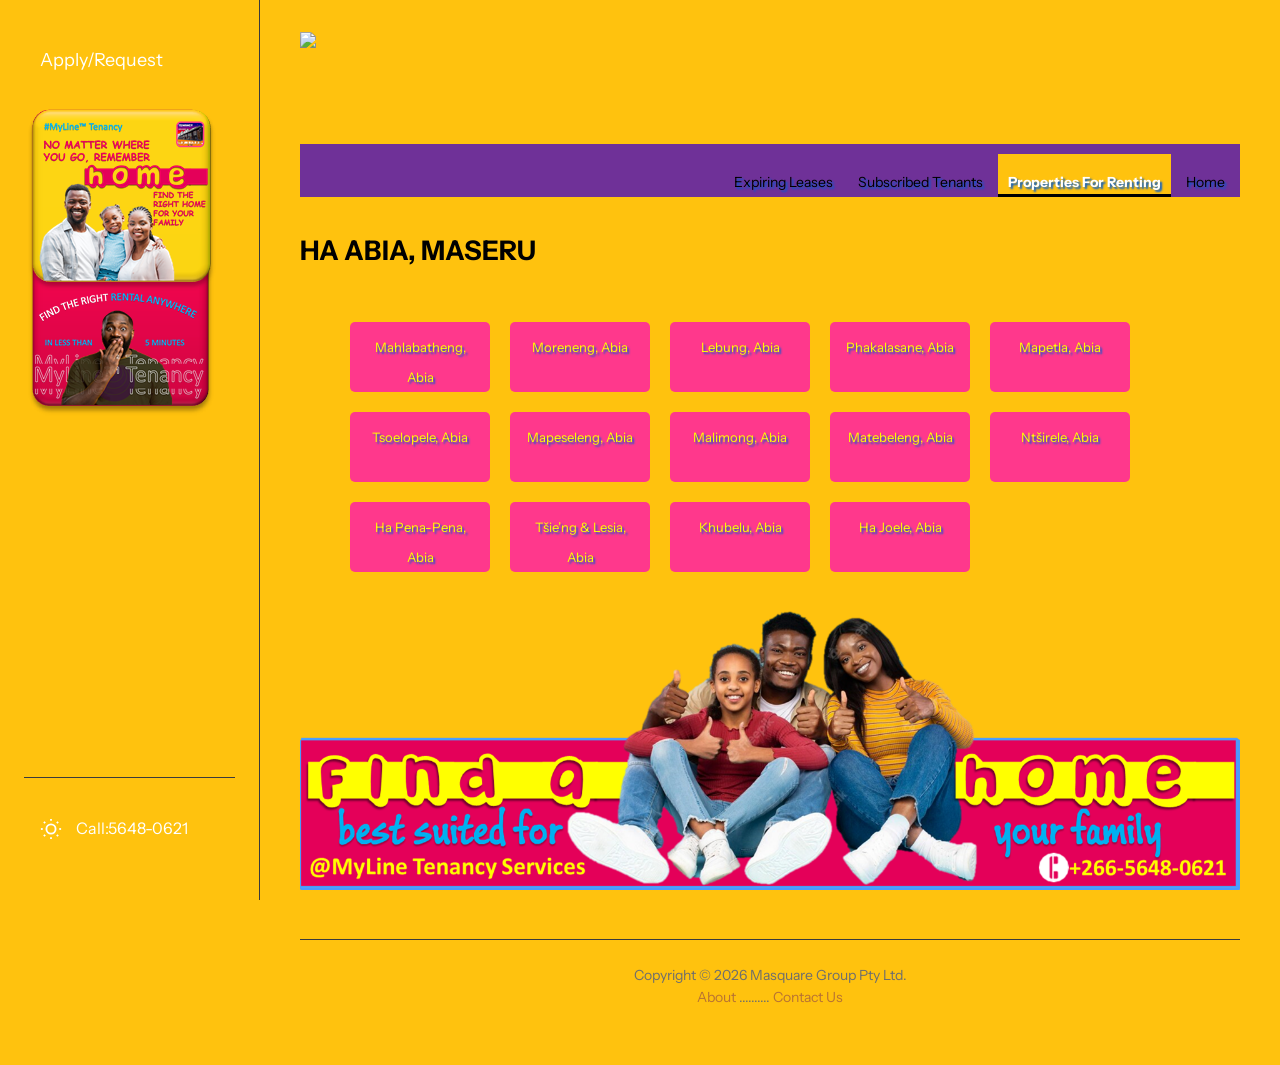
==== properties.html @ bfa0f607 "Update properties.html" ====
<!DOCTYPE html>
<html lang="en" data-theme="dark">
<head>
    <meta charset="UTF-8">
    <meta name="viewport" content="width=device-width, initial-scale=1.0">
    <title>mylinetenancy</title>
    <script>
        // Load theme immediately to prevent flash
        (function() {
            const savedTheme = localStorage.getItem('theme') || 'dark';
            document.documentElement.setAttribute('data-theme', savedTheme);
        })();
    </script>
    <link rel="preconnect" href="https://fonts.googleapis.com">
    <link rel="preconnect" href="https://fonts.gstatic.com" crossorigin>
    <link href="https://fonts.googleapis.com/css2?family=Instrument+Sans:wght@400;500;600;700&display=swap" rel="stylesheet">
    <link rel="stylesheet" href="style.css">
    <link rel="stylesheet" href="main.css">
    <!--

--This is a first residential tenancy website in Lesotho developed by Cubicle Solutions, a technology data processing division asset unit of the Masquare Group Pty Ltd, a legally registered holding company--

-->
</head>
<body>
    <!-- Mobile Menu Toggle -->
    <button class="mobile-menu-toggle" id="mobileMenuToggle" aria-label="Toggle menu">
        <div class="hamburger">
            <span></span>
            <span></span>
            <span></span>
        </div>
    </button>

    <!-- Sidebar Overlay -->
    <div class="sidebar-overlay" id="sidebarOverlay"></div>

    <div class="dashboard">
        <!-- Sidebar -->
        <aside class="sidebar" id="sidebar">
                <a href="request.html" class="nav-item">
                    Apply/Request
                </a>
        <!--ADVERTISEMENTS-->
        <div>
            <img class="adverts" src="advertlongviewwindow.png">
        </div>
            <div class="sidebar-footer">
                <div class="theme-toggle">
                    <div class="theme-toggle-label">
                        <svg width="22" height="22" viewBox="0 0 24 24" fill="none" stroke="currentColor" stroke-width="2">
                            <circle cx="12" cy="12" r="5"/>
                            <line x1="12" y1="1" x2="12" y2="3"/>
                            <line x1="12" y1="21" x2="12" y2="23"/>
                            <line x1="4.22" y1="4.22" x2="5.64" y2="5.64"/>
                            <line x1="18.36" y1="18.36" x2="19.78" y2="19.78"/>
                            <line x1="1" y1="12" x2="3" y2="12"/>
                            <line x1="21" y1="12" x2="23" y2="12"/>
                            <line x1="4.22" y1="19.78" x2="5.64" y2="18.36"/>
                            <line x1="18.36" y1="5.64" x2="19.78" y2="4.22"/>
                        </svg>
                    Call:5648-0621
                    </div>
                </div>
            </div>
        </aside>
        <!-- Main Content -->
        <main class="main-content">
            <!-- Header -->
                    <div class="logo">
                            <img class="logo" src="MyLineLogo.png">
                    </div>
            <div class="header">
                <!--NAVIGATION BAR-->
                <div id="navibar">
                    <ul>
                        <li>
                            <a href="index.html">Home</a>
                        </li>
                        <li class="current">
                            <a href="properties.html">Properties for Renting</a>
                        </li>
                        <li>
                            <a href="tenants.html">Subscribed Tenants</a>
                        </li>
                        <li>
                            <a href="leases.html">Expiring Leases</a>
                        </li>
                    </ul>
                </div>
            </div>
            <!-- Content Wrapper -->
            <div class="content-wrapper">
                <!--Content Section-->
                <div class="nobackgroundfilledhomecontent">
                    <h2>
                        HA ABIA, MASERU
                    </h2>
                        <div class="">
                            <ul>
                                <li>
                                    <a href="mahlabathengabiaproperties.html">Mahlabatheng, Abia</a>
                                </li>
                                <li>
                                    <a href="morenengabiaproperties.html">Moreneng, Abia</a>
                                </li>
                                <li>
                                    <a href="lebungabiaproperties.html">Lebung, Abia</a>
                                </li>
                                <li>
                                    <a href="liraohelengproperties.html">Phakalasane, Abia</a>
                                </li>
                                <li>
                                    <a href="mapetlaproperties.html">Mapetla, Abia</a>
                                </li>
                                <li>
                                    <a href="tsoelopeleproperties.html">Tsoelopele, Abia</a>
                                </li>
                                <li>
                                    <a href="mapeselengproperties.html">Mapeseleng, Abia</a>
                                </li>
                                <li>
                                    <a href="malimongproperties.html">Malimong, Abia</a>
                                </li>
                                <li>
                                    <a href="matebelengproperties.html">Matebeleng, Abia</a>
                                </li>
                                <li>
                                    <a href="ntshireleabiaproperties.html">Ntširele, Abia</a>
                                </li>
                                <li>
                                    <a href="penapenaproperties.html">Ha Pena-Pena, Abia</a>
                                </li>
                                <li>
                                    <a href="lesiaproperties.html">Tšie’ng & Lesia, Abia</a>
                                </li>
                                <li>
                                    <a href="khubeluproperties.html">Khubelu, Abia</a>
                                </li>
                                <li>
                                    <a href="joeleproperties.html">Ha Joele, Abia</a>
                                </li>
                            </ul>
                        </div>
                </div>
                <!--ADVERTISEMENTS-->
                <div class="nobackgroundfilledhomecontent">
                    <img class="homepromoimg" src="advert8.png">
                </div>
            </div>
            <!-- Copyright -->
            <footer class="copyright">
                Copyright &copy; 2026 Masquare Group Pty Ltd.
                <br>
                <span>
                    <a href="about.html">About</a>
                </span>
                ..........
                <span>
                    <a href="contact.html">Contact Us</a>
                </span>
            </footer>
        </main>
    </div>
    <script src="templatemo-crypto-script.js"></script>
</body>
</html>
---- style.css ----
/*
==========================================================================
CryptoVault - Crypto Dashboard Template
Template Name: CryptoVault
Template URL: https://templatemo.com
Description: A modern cryptocurrency dashboard template with dark/light mode
Author: TemplateMo
Version: 1.0
==========================================================================

TemplateMo 609 Crypto Vault

https://templatemo.com/tm-609-crypto-vault

*/

/* ========================================
   CSS Reset & Base
======================================== */
* {
    margin: 0;
    padding: 0;
    box-sizing: border-box;
}

/* ========================================
   CSS Variables - Dark Theme (Default)
======================================== */
:root, [data-theme="dark"] {
    --bg-primary: #FFC20E;
    --bg-secondary: #FFC20E;
    --bg-card: #2c2c2e;
    --bg-card-hover: #343436;
    --accent-copper: #b87333;
    --accent-copper-light: #c9845a;
    --accent-gradient: linear-gradient(135deg, #b87333 0%, #d4945a 50%, #c9845a 100%);
    --accent-gradient-hover: linear-gradient(135deg, #c9845a 0%, #daa57a 50%, #d4945a 100%);
    --text-primary: white;
    --text-secondary: white;
    --text-muted: #6e6e6e;
    --gain: #6b8e6b;
    --loss: #c27878;
    --border: #3a3a3c;
    --shadow: rgba(0, 0, 0, 0.3);
    --chart-grid: rgba(255, 255, 255, 0.05);
    --overlay: rgba(0, 0, 0, 0.5);
}

/* ========================================
   CSS Variables - Light Theme
======================================== */
[data-theme="light"] {
    --bg-primary: #f5f5f7;
    --bg-secondary: #ffffff;
    --bg-card: #ffffff;
    --bg-card-hover: #f0f0f2;
    --accent-copper: #d4945a;
    --accent-copper-light: #e8b88a;
    --accent-gradient: linear-gradient(135deg, #d4945a 0%, #e8b88a 50%, #f0c89a 100%);
    --accent-gradient-hover: linear-gradient(135deg, #e8b88a 0%, #f0c89a 50%, #f5d4a8 100%);
    --text-primary: #1c1c1e;
    --text-secondary: #6e6e6e;
    --text-muted: #9a9a9a;
    --gain: #5a9a5a;
    --loss: #c76b6b;
    --border: #e0e0e2;
    --shadow: rgba(0, 0, 0, 0.08);
    --chart-grid: rgba(0, 0, 0, 0.05);
    --overlay: rgba(0, 0, 0, 0.5);
}

/* ========================================
   Body & Typography
======================================== */
body {
    font-family: 'Instrument Sans', -apple-system, BlinkMacSystemFont, sans-serif;
    font-size: 18px;
    line-height: 1.6;
    background-color: var(--bg-primary);
    color: var(--text-primary);
    min-height: 100vh;
    transition: background-color 0.3s ease, color 0.3s ease;
}

/* ========================================
   Dashboard Layout
======================================== */
.dashboard {
    display: grid;
    grid-template-columns: 260px 1fr;
    min-height: 100vh;
}

/* ========================================
   Mobile Menu Toggle
======================================== */
.mobile-menu-toggle {
    display: none;
    position: fixed;
    top: 20px;
    left: 20px;
    z-index: 1001;
    width: 46px;
    height: 46px;
    background-color: var(--bg-card);
    border: 1px solid var(--border);
    border-radius: 10px;
    cursor: pointer;
    align-items: center;
    justify-content: center;
    transition: all 0.3s ease;
}

.mobile-menu-toggle:hover {
    background-color: var(--bg-card-hover);
}

.hamburger {
    display: flex;
    flex-direction: column;
    gap: 5px;
}

.hamburger span {
    display: block;
    width: 22px;
    height: 2px;
    background-color: var(--text-primary);
    transition: all 0.3s ease;
}

.mobile-menu-toggle.active .hamburger span:nth-child(1) {
    transform: rotate(45deg) translate(5px, 5px);
}

.mobile-menu-toggle.active .hamburger span:nth-child(2) {
    opacity: 0;
}

.mobile-menu-toggle.active .hamburger span:nth-child(3) {
    transform: rotate(-45deg) translate(5px, -5px);
}

.mobile-menu-toggle.active {
    left: auto;
    right: 20px;
}

/* ========================================
   Sidebar Overlay
======================================== */
.sidebar-overlay {
    position: fixed;
    inset: 0;
    background-color: var(--overlay);
    z-index: 999;
    opacity: 0;
    pointer-events: none;
    transition: opacity 0.3s ease;
}

.sidebar-overlay.active {
    opacity: 1;
    pointer-events: auto;
}

/* ========================================
   Sidebar
======================================== */
.sidebar {
    background-color: var(--bg-secondary);
    padding: 32px 24px;
    border-right: 1px solid var(--border);
    display: flex;
    flex-direction: column;
    transition: transform 0.3s ease, background-color 0.3s ease;
    z-index: 1000;
    height: 100vh;
    position: sticky;
    top: 0;
    overflow-y: auto;
    overflow-x: hidden;
}

/* Sidebar Scrollbar */
.sidebar::-webkit-scrollbar {
    width: 6px;
}

.sidebar::-webkit-scrollbar-track {
    background: transparent;
    margin: 10px 0;
}

.sidebar::-webkit-scrollbar-thumb {
    background: linear-gradient(180deg, var(--accent-copper), var(--accent-copper-light));
    border-radius: 10px;
}

.sidebar::-webkit-scrollbar-thumb:hover {
    background: linear-gradient(180deg, var(--accent-copper-light), var(--accent-copper));
}

.sidebar {
    scrollbar-width: thin;
    scrollbar-color: var(--accent-copper) transparent;
}

/* ========================================
   Logo
======================================== */
.logo {
    display: flex;
    align-items: center;
    gap: 12px;
    margin-bottom: 48px;
    max-width: 30%;
    min-width: 100%;
}

.logo-icon {
    width: 42px;
    height: 42px;
    background: var(--accent-gradient);
    border-radius: 10px;
    display: flex;
    align-items: center;
    justify-content: center;
    font-weight: 700;
    font-size: 20px;
    color: #1c1c1e;
    box-shadow: 0 4px 12px rgba(184, 115, 51, 0.25);
}

.logo-text {
    font-size: 22px;
    font-weight: 700;
    color: var(--text-primary);
}

/* ========================================
   Adverts
======================================== */
.adverts {
    margin-top: 10px;
    margin-left: auto;
    margin-right: auto;
    margin-bottom: 10px;
    border-radius: 5px;
    width: auto;
    display: inline;
    float: left;
    clear: left;
    opacity: 1.0;
    transition: opacity 0.5s ease-in-out;
}

/* ========================================
   Navigation
======================================== */
.nav-section {
    margin-bottom: 32px;
}

.nav-label {
    font-size: 12px;
    font-weight: 600;
    color: var(--text-muted);
    text-transform: uppercase;
    letter-spacing: 1px;
    margin-bottom: 16px;
}

.nav-item {
    display: flex;
    align-items: center;
    gap: 14px;
    padding: 14px 16px;
    border-radius: 10px;
    color: var(--text-secondary);
    text-decoration: none;
    margin-bottom: 6px;
    transition: all 0.2s ease;
}

.nav-item:hover {
    background-color: var(--bg-card);
    color: var(--text-primary);
}

.nav-item.active {
    background: var(--accent-gradient);
    color: #1c1c1e;
    font-weight: 600;
    box-shadow: 0 4px 12px rgba(184, 115, 51, 0.3);
}

.nav-item.active:hover {
    background: var(--accent-gradient-hover);
}

.nav-icon {
    width: 22px;
    height: 22px;
    opacity: 0.8;
}

.nav-item.active .nav-icon {
    opacity: 1;
}

/* ========================================
   Sidebar Footer
======================================== */
.sidebar-footer {
    margin-top: auto;
    padding-top: 24px;
    border-top: 1px solid var(--border);
    background-color: var(--bg-secondary);
}

.theme-toggle {
    display: flex;
    align-items: center;
    justify-content: space-between;
    padding: 14px 16px;
    margin-bottom: 12px;
}

.theme-toggle-label {
    display: flex;
    align-items: center;
    gap: 14px;
    color: var(--text-secondary);
    font-size: 16px;
}

.theme-switch {
    position: relative;
    width: 52px;
    height: 28px;
    background-color: var(--border);
    border-radius: 14px;
    cursor: pointer;
    transition: background-color 0.3s ease;
}

.theme-switch::after {
    content: '';
    position: absolute;
    top: 3px;
    left: 3px;
    width: 22px;
    height: 22px;
    background-color: var(--text-primary);
    border-radius: 50%;
    transition: transform 0.3s ease, background-color 0.3s ease;
}

[data-theme="light"] .theme-switch {
    background: var(--accent-gradient);
}

[data-theme="light"] .theme-switch::after {
    transform: translateX(24px);
    background-color: #ffffff;
}

.logout-btn {
    display: flex;
    align-items: center;
    gap: 14px;
    padding: 14px 16px;
    border-radius: 10px;
    color: var(--loss);
    text-decoration: none;
    width: 100%;
    background: none;
    border: none;
    font-family: inherit;
    font-size: 16px;
    cursor: pointer;
    transition: all 0.2s ease;
}

.logout-btn:hover {
    background-color: rgba(194, 120, 120, 0.15);
}

.logout-btn svg {
    width: 22px;
    height: 22px;
}

/* ========================================
   Main Content
======================================== */
.main-content {
    padding: 32px 40px;
    overflow-y: auto;
    transition: background-color 0.3s ease;
}

.main-content::-webkit-scrollbar {
    width: 8px;
}

.main-content::-webkit-scrollbar-track {
    background: var(--bg-primary);
}

.main-content::-webkit-scrollbar-thumb {
    background: linear-gradient(180deg, var(--accent-copper), var(--accent-copper-light));
    border-radius: 10px;
}

.main-content {
    scrollbar-width: thin;
    scrollbar-color: var(--accent-copper) var(--bg-primary);
}

.nobackgroundfilledhomecontent ul {
    list-style: none;
    margin: 20px;
    padding: 20px;
    border: 10px white;
}
.nobackgroundfilledhomecontent ul li a {
    background-color: rgb(255,56,140);
    font-size: small;
    font: Arial;
    color:yellow;
    display: inline;
    width: 140px;
    height: 70px;
    line-height: 30px;
    margin: 10px;
    padding: 10px;
    border: 5px rgb(0,91,211);
    border-radius: 5px;
    text-align: center;
    float: left;
}
.nobackgroundfilledhomecontent ul li a:hover {
    background-color: white;
    font: Arial;
    color:black;
}

/* ========================================
   Page Header
======================================== */
.page-header {
    margin-bottom: 32px;
}

.page-header h1 {
    font-size: 28px;
    font-weight: 700;
    margin-bottom: 8px;
}

.page-header p {
    color: var(--text-secondary);
    font-size: 16px;
}

/* ========================================
   Cards
======================================== */
.card {
    background-color: var(--bg-card);
    border-radius: 14px;
    padding: 28px;
    border: 1px solid var(--border);
    transition: all 0.3s ease;
}

.card-header {
    display: flex;
    justify-content: space-between;
    align-items: center;
    margin-bottom: 24px;
}

.card-title {
    font-size: 20px;
    font-weight: 600;
    color: var(--text-primary);
}

.card-description {
    font-size: 14px;
    color: var(--text-secondary);
}

/* ========================================
   Buttons
======================================== */
.btn {
    padding: 14px 28px;
    border-radius: 10px;
    font-size: 16px;
    font-weight: 600;
    font-family: inherit;
    cursor: pointer;
    transition: all 0.2s ease;
    border: 1px solid var(--border);
    background-color: transparent;
    color: var(--text-primary);
}

.btn:hover {
    background-color: var(--bg-card-hover);
}

.btn.primary {
    background: var(--accent-gradient);
    border: none;
    color: #1c1c1e;
}

.btn.primary:hover {
    background: var(--accent-gradient-hover);
    transform: translateY(-2px);
}

.btn.danger {
    color: var(--loss);
    border-color: var(--loss);
}

.btn.danger:hover {
    background-color: rgba(194, 120, 120, 0.15);
}

.btn-group {
    display: flex;
    gap: 16px;
    margin-top: 24px;
}

/* ========================================
   Form Elements
======================================== */
.form-grid {
    display: grid;
    grid-template-columns: repeat(2, 1fr);
    gap: 24px;
}

.form-group {
    margin-bottom: 24px;
}

.form-group.full-width {
    grid-column: span 2;
}

.form-label {
    display: block;
    font-size: 14px;
    font-weight: 600;
    color: var(--text-primary);
    margin-bottom: 8px;
}

.form-input {
    width: 100%;
    padding: 14px 18px;
    background-color: var(--bg-primary);
    border: 1px solid var(--border);
    border-radius: 10px;
    font-size: 16px;
    font-family: inherit;
    color: var(--text-primary);
    transition: all 0.2s ease;
}

.form-input:focus {
    outline: none;
    border-color: var(--accent-copper);
}

.form-input::placeholder {
    color: var(--text-muted);
}

.form-select {
    width: 100%;
    padding: 14px 18px;
    background-color: var(--bg-primary);
    border: 1px solid var(--border);
    border-radius: 10px;
    font-size: 16px;
    font-family: inherit;
    color: var(--text-primary);
    cursor: pointer;
    appearance: none;
    background-image: url("data:image/svg+xml,%3Csvg xmlns='http://www.w3.org/2000/svg' width='24' height='24' viewBox='0 0 24 24' fill='none' stroke='%236e6e6e' stroke-width='2'%3E%3Cpolyline points='6 9 12 15 18 9'%3E%3C/polyline%3E%3C/svg%3E");
    background-repeat: no-repeat;
    background-position: right 16px center;
}

.form-select:focus {
    outline: none;
    border-color: var(--accent-copper);
}

/* ========================================
   Toggle Switches
======================================== */
.toggle-item {
    display: flex;
    align-items: center;
    justify-content: space-between;
    padding: 16px 0;
    border-bottom: 1px solid var(--border);
}

.toggle-item:last-child {
    border-bottom: none;
}

.toggle-info {
    flex: 1;
}

.toggle-title {
    font-size: 16px;
    font-weight: 600;
    color: var(--text-primary);
    margin-bottom: 4px;
}

.toggle-description {
    font-size: 14px;
    color: var(--text-secondary);
}

.toggle-switch {
    position: relative;
    width: 52px;
    height: 28px;
    background-color: var(--border);
    border-radius: 14px;
    cursor: pointer;
    transition: background 0.3s ease;
}

.toggle-switch::after {
    content: '';
    position: absolute;
    top: 3px;
    left: 3px;
    width: 22px;
    height: 22px;
    background-color: var(--text-primary);
    border-radius: 50%;
    transition: transform 0.3s ease;
}

.toggle-switch.active {
    background: var(--accent-gradient);
}

.toggle-switch.active::after {
    transform: translateX(24px);
    background-color: #1c1c1e;
}

/* ========================================
   Coin Icons
======================================== */
.coin-icon {
    width: 36px;
    height: 36px;
    border-radius: 50%;
    display: flex;
    align-items: center;
    justify-content: center;
    font-weight: 700;
    font-size: 14px;
    color: #fff;
}

.coin-icon.btc { background: linear-gradient(135deg, #f7931a, #c77b15); }
.coin-icon.eth { background: linear-gradient(135deg, #627eea, #4a5fc1); }
.coin-icon.usdt { background: linear-gradient(135deg, #26a17b, #1a7a5c); }
.coin-icon.bnb { background: linear-gradient(135deg, #f3ba2f, #c99a27); }
.coin-icon.sol { background: linear-gradient(135deg, #9945ff, #14f195); }
.coin-icon.xrp { background: linear-gradient(135deg, #23292f, #000000); }
.coin-icon.ada { background: linear-gradient(135deg, #0033ad, #002276); }
.coin-icon.doge { background: linear-gradient(135deg, #c3a634, #ba9f33); }
.coin-icon.dot { background: linear-gradient(135deg, #e6007a, #c40068); }
.coin-icon.matic { background: linear-gradient(135deg, #8247e5, #6b3bc4); }

/* ========================================
   Copyright Footer
======================================== */
.copyright {
    text-align: center;
    padding: 24px 40px;
    color: var(--text-muted);
    font-size: 14px;
    border-top: 1px solid var(--border);
    margin-top: 40px;
}

.copyright a {
    color: var(--accent-copper);
    text-decoration: none;
}

.copyright a:hover {
    color: var(--accent-copper-light);
}

/* ========================================
   Responsive - Tablet
======================================== */
@media (max-width: 1024px) {
    .mobile-menu-toggle {
        display: flex;
    }

    .dashboard {
        grid-template-columns: 1fr;
    }

    .sidebar {
        position: fixed;
        top: 0;
        left: 0;
        height: 100vh;
        width: 280px;
        transform: translateX(-100%);
        box-shadow: 4px 0 24px var(--shadow);
    }

    .sidebar.active {
        transform: translateX(0);
    }

    .main-content {
        padding: 24px;
        padding-top: 80px;
    }

    .form-grid {
        grid-template-columns: 1fr;
    }

    .form-group.full-width {
        grid-column: span 1;
    }
}

/* ========================================
   Responsive - Mobile
======================================== */
@media (max-width: 640px) {
    .main-content {
        padding: 16px;
        padding-top: 80px;
    }

    .btn-group {
        flex-direction: column;
    }

    .card {
        padding: 20px;
    }
}
@media (max-width: 480px) {

.main-content {

padding: 16px;

padding-top: 80px;

}

.sidebar {

position: fixed;

top: 0;

left: 0;

height: 100vh;

width: 180px;

transform: translateX(-100%);

box-shadow: 4px 0 24px var(--shadow);

}

.sidebar.active {

transform: translateX(0);
   }
}
---- main.css ----
/*
==========================================================================
CryptoVault - Dashboard Page Styles
==========================================================================

TemplateMo 609 Crypto Vault

https://templatemo.com/tm-609-crypto-vault

*/

/* ========================================
   Header
======================================== */
#navibar {
    background-color: #6F3198;
    height: auto;
    overflow: hidden;
    position: relative;
    color: black;
    line-height: 40px;
    text-align: center;
    max-width: 30%;
    min-width: 100%;
}
#navibar ul {
    list-style: none;
    margin: 10px auto 0;
    width: 535px;
    max-width: 30%;
    min-width: 100%;
    padding: 0;
}
#navibar ul li {
    float: right;
    padding-right: 5px;    
}
ul li a {
    color: black;
    display: block;
    font: Arial;
    font-size: 14px;
    height: 43px;
    line-height: 37px;
    padding: 10px;
    text-decoration: none;
    text-align: center;
    text-shadow: 2px 2px 2px rgb(0,91,211);
    text-transform: capitalize;
}
#navibar ul li a:hover {
    color: white;
    background-color: #FFC20E;
    border-bottom: 3px solid black;
}
#navibar ul li.current a {
    background-color: #FFC20E;
    color: white;
    font-weight: bold;
    text-shadow: 2px 2px 2px rgb(0,91,211);
    border-bottom: 3px solid black;
}

.header {
    display: flex;
    justify-content: space-between;
    align-items: center;
    margin-bottom: 32px;
    background-color: rgb(228, 0, 89);
    border-radius: 15px;
    max-width: 30%;
    min-width: 100%;
}

.header h1 {
    font-size: 28px;
    font-weight: 700;
    color: var(--text-primary);
    margin-bottom: 4px;
}

.header-subtitle {
    font-size: 15px;
    color: var(--text-secondary);
}

.header-right {
    display: flex;
    align-items: center;
    gap: 20px;
}

.header-search {
    display: flex;
    align-items: center;
    gap: 10px;
    background-color: var(--bg-card);
    padding: 10px 16px;
    border-radius: 10px;
    border: 1px solid var(--border);
    transition: border-color 0.2s ease;
}

.header-search:focus-within {
    border-color: var(--accent-copper);
}

.header-search svg {
    color: var(--text-muted);
}

.header-search input {
    background: none;
    border: none;
    color: var(--text-primary);
    font-size: 15px;
    width: 180px;
    font-family: inherit;
}

.header-search input::placeholder {
    color: var(--text-muted);
}

.header-search input:focus {
    outline: none;
}

.notification-btn {
    position: relative;
    width: 44px;
    height: 44px;
    background-color: var(--bg-card);
    border: 1px solid var(--border);
    border-radius: 10px;
    display: flex;
    align-items: center;
    justify-content: center;
    cursor: pointer;
    color: var(--text-secondary);
    transition: all 0.2s ease;
}

.notification-btn:hover {
    background-color: var(--bg-card-hover);
    color: var(--text-primary);
}

.notification-badge {
    position: absolute;
    top: -4px;
    right: -4px;
    width: 20px;
    height: 20px;
    background: var(--accent-gradient);
    border-radius: 50%;
    font-size: 11px;
    font-weight: 600;
    color: #1c1c1e;
    display: flex;
    align-items: center;
    justify-content: center;
}

.user-menu {
    display: flex;
    align-items: center;
    gap: 12px;
    padding: 8px 16px 8px 8px;
    background-color: var(--bg-card);
    border-radius: 12px;
    border: 1px solid var(--border);
    cursor: pointer;
    transition: border-color 0.2s ease;
}

.user-menu:hover {
    border-color: var(--accent-copper);
}

.user-avatar {
    width: 38px;
    height: 38px;
    background: var(--accent-gradient);
    border-radius: 10px;
    display: flex;
    align-items: center;
    justify-content: center;
    font-weight: 600;
    font-size: 14px;
    color: #1c1c1e;
}

.user-info {
    display: flex;
    flex-direction: column;
}

.user-name {
    font-size: 14px;
    font-weight: 600;
    color: var(--text-primary);
}

.user-role {
    font-size: 12px;
    color: var(--text-muted);
}

/* ========================================
   Content Layout
======================================== */
.homecontent {
    background-color: rgb(255,56,140);
    font: Arial;
    color: white;
    border-radius: 5px;
}

.nobackgroundfilledhomecontent {
    font: Arial;
    color: black;
}

.content-wrapper {
    display: grid;
    grid-template-columns: 1fr 280px;
    gap: 24px;
    margin-bottom: 24px;
}

.content-left {
    display: flex;
    flex-direction: column;
    gap: 24px;
}

.villageimg {
    max-width: 45%;
    min-width: 100%;
    border-radius: 5px;
}

.contentimg {
    max-width: 45%;
    min-width: 100%;
    border-radius: 5px;
}
.homepromoimg {
    max-width: 45%;
    min-width: 100%;
    margin-left: auto;
    margin-right: auto;
}
.tenantranking {
    border-left-width: auto;
    border-right-width: auto;
}

/* Charts Grid */
.charts-grid {
    display: grid;
    grid-template-columns: repeat(2, 1fr);
    gap: 24px;
}

.content-right {
    display: flex;
    flex-direction: column;
    gap: 16px;
}

/* ========================================
   Stat Cards
======================================== */
.stat-card {
    background-color: var(--bg-card);
    border-radius: 14px;
    padding: 20px;
    border: 1px solid var(--border);
    display: flex;
    align-items: flex-start;
    gap: 16px;
    transition: all 0.3s ease;
}

.stat-card:hover {
    border-color: var(--accent-copper);
    transform: translateY(-2px);
    box-shadow: 0 8px 24px var(--shadow);
}

.stat-card.primary {
    background: var(--accent-gradient);
    border: none;
}

.stat-card.primary .stat-label,
.stat-card.primary .stat-value,
.stat-card.primary .stat-change {
    color: #1c1c1e;
}

.stat-card.primary .stat-icon {
    background-color: rgba(28, 28, 30, 0.2);
}

.stat-card.primary .stat-icon svg {
    stroke: #1c1c1e;
}

.stat-icon {
    width: 48px;
    height: 48px;
    background-color: rgba(184, 115, 51, 0.15);
    border-radius: 12px;
    display: flex;
    align-items: center;
    justify-content: center;
    flex-shrink: 0;
}

.stat-icon svg {
    stroke: var(--accent-copper);
}

.stat-content {
    flex: 1;
    min-width: 0;
}

.stat-label {
    font-size: 13px;
    color: var(--text-secondary);
    margin-bottom: 4px;
}

.stat-value {
    font-size: 24px;
    font-weight: 700;
    color: var(--text-primary);
    margin-bottom: 4px;
}

.stat-change {
    font-size: 13px;
    color: var(--text-muted);
}

.stat-change.positive {
    color: var(--gain);
}

.stat-change.negative {
    color: var(--loss);
}

/* ========================================
   Chart Cards
======================================== */
.chart-card {
    /* Flexible height for different chart types */
}

.chart-tabs {
    display: flex;
    gap: 6px;
}

.chart-tab {
    padding: 8px 14px;
    border-radius: 6px;
    font-size: 13px;
    font-weight: 500;
    background: none;
    border: none;
    color: var(--text-muted);
    cursor: pointer;
    font-family: inherit;
    transition: all 0.2s ease;
}

.chart-tab:hover {
    color: var(--text-primary);
    background-color: var(--bg-card-hover);
}

.chart-tab.active {
    background: var(--accent-gradient);
    color: #1c1c1e;
}

.chart-container {
    position: relative;
    margin-top: 20px;
    max-width: 900px;
}

.line-chart,
.bar-chart {
    width: 100%;
    height: 200px;
}

.chart-labels {
    display: flex;
    justify-content: space-between;
    margin-top: 12px;
    padding: 0 10px;
    font-size: 12px;
    color: var(--text-muted);
}

/* ========================================
   Trading Pair
======================================== */
.trading-pair {
    display: flex;
    align-items: center;
    gap: 12px;
}

.pair-price {
    font-size: 20px;
    font-weight: 700;
    color: var(--text-primary);
}

.pair-change {
    font-size: 14px;
    font-weight: 600;
    padding: 4px 10px;
    border-radius: 6px;
}

.pair-change.positive {
    background-color: rgba(107, 142, 107, 0.2);
    color: var(--gain);
}

.pair-change.negative {
    background-color: rgba(194, 120, 120, 0.2);
    color: var(--loss);
}

.candlestick-chart {
    margin-top: 20px;
}

.candlestick-chart svg {
    width: 100%;
    height: 150px;
    max-width: 900px;
}

/* ========================================
   Bottom Row (Donut & Gauges)
======================================== */
.bottom-row {
    display: grid;
    grid-template-columns: repeat(3, 1fr);
    gap: 24px;
}

/* Donut Chart */
.donut-chart-container {
    display: flex;
    align-items: center;
    justify-content: center;
    gap: 24px;
    padding: 16px 0;
}

.donut-chart {
    width: 120px;
    height: 120px;
    transform: rotate(-90deg);
}

.donut-legend {
    display: flex;
    flex-direction: column;
    gap: 10px;
}

.legend-item {
    display: flex;
    align-items: center;
    gap: 8px;
    font-size: 13px;
    color: var(--text-secondary);
}

.legend-dot {
    width: 10px;
    height: 10px;
    border-radius: 50%;
}

.legend-dot.btc { background-color: #f7931a; }
.legend-dot.eth { background-color: #627eea; }
.legend-dot.usdt { background-color: #26a17b; }
.legend-dot.other { background-color: #b87333; }

/* Gauge */
.gauge-container {
    display: flex;
    flex-direction: column;
    align-items: center;
    padding: 16px 0;
}

.gauge {
    width: 120px;
    height: 80px;
}

.gauge-value {
    font-size: 28px;
    font-weight: 700;
    color: var(--text-primary);
    margin-top: 8px;
}

.gauge-label {
    font-size: 14px;
    color: var(--text-secondary);
}

/* ========================================
   Transactions Row
======================================== */
.transactions-row {
    display: grid;
    grid-template-columns: repeat(3, 1fr);
    gap: 24px;
}

.transactions-card,
.movers-card,
.watchlist-card {
    /* Equal flex for all cards */
}

.view-all {
    font-size: 14px;
    color: var(--accent-copper);
    text-decoration: none;
    font-weight: 500;
}

.view-all:hover {
    color: var(--accent-copper-light);
}

.add-btn {
    padding: 6px 14px;
    background: none;
    border: 1px solid var(--border);
    border-radius: 6px;
    font-size: 13px;
    font-weight: 500;
    color: var(--text-secondary);
    cursor: pointer;
    font-family: inherit;
    transition: all 0.2s ease;
}

.add-btn:hover {
    border-color: var(--accent-copper);
    color: var(--accent-copper);
}

/* Movers Tabs */
.movers-tabs {
    display: flex;
    gap: 6px;
    background-color: var(--bg-primary);
    border-radius: 8px;
    padding: 4px;
}

.movers-tab {
    padding: 6px 14px;
    border-radius: 6px;
    font-size: 13px;
    font-weight: 500;
    background: none;
    border: none;
    color: var(--text-muted);
    cursor: pointer;
    font-family: inherit;
    transition: all 0.2s ease;
}

.movers-tab:hover {
    color: var(--text-primary);
}

.movers-tab.active {
    background: var(--accent-gradient);
    color: #1c1c1e;
}

/* Movers List */
.movers-list {
    display: flex;
    flex-direction: column;
}

.mover-item {
    display: flex;
    align-items: center;
    gap: 12px;
    padding: 12px 0;
    border-bottom: 1px solid var(--border);
}

.mover-item:last-child {
    border-bottom: none;
}

.mover-rank {
    width: 24px;
    height: 24px;
    border-radius: 6px;
    background-color: rgba(184, 115, 51, 0.15);
    display: flex;
    align-items: center;
    justify-content: center;
    font-size: 12px;
    font-weight: 700;
    color: var(--accent-copper);
    flex-shrink: 0;
}

.mover-coin {
    display: flex;
    align-items: center;
    gap: 10px;
    flex: 1;
}

.mover-coin .coin-icon {
    width: 32px;
    height: 32px;
    border-radius: 50%;
    display: flex;
    align-items: center;
    justify-content: center;
    font-weight: 700;
    font-size: 12px;
    color: #fff;
}

.mover-name {
    font-size: 14px;
    font-weight: 600;
    color: var(--text-primary);
}

.mover-symbol {
    font-size: 12px;
    color: var(--text-muted);
}

.mover-data {
    text-align: right;
}

.mover-price {
    font-size: 14px;
    font-weight: 600;
    color: var(--text-primary);
    display: block;
    margin-bottom: 2px;
}

.mover-change {
    font-size: 13px;
    font-weight: 600;
}

.mover-change.positive {
    color: var(--gain);
}

.mover-change.negative {
    color: var(--loss);
}

/* Transactions List */
.transactions-list {
    display: flex;
    flex-direction: column;
}

.transaction-item {
    display: flex;
    align-items: center;
    gap: 14px;
    padding: 14px 0;
    border-bottom: 1px solid var(--border);
}

.transaction-item:last-child {
    border-bottom: none;
}

.transaction-icon {
    width: 40px;
    height: 40px;
    border-radius: 10px;
    display: flex;
    align-items: center;
    justify-content: center;
}

.transaction-icon.buy {
    background-color: rgba(107, 142, 107, 0.2);
    color: var(--gain);
}

.transaction-icon.sell {
    background-color: rgba(194, 120, 120, 0.2);
    color: var(--loss);
}

.transaction-icon.transfer {
    background-color: rgba(184, 115, 51, 0.2);
    color: var(--accent-copper);
}

.transaction-details {
    flex: 1;
    display: flex;
    flex-direction: column;
}

.transaction-title {
    font-size: 15px;
    font-weight: 600;
    color: var(--text-primary);
}

.transaction-date {
    font-size: 13px;
    color: var(--text-muted);
}

.transaction-amount {
    font-size: 15px;
    font-weight: 600;
    color: var(--text-primary);
}

.transaction-amount.positive {
    color: var(--gain);
}

.transaction-amount.negative {
    color: var(--loss);
}

/* ========================================
   Watchlist
======================================== */
.watchlist {
    display: flex;
    flex-direction: column;
}

.watchlist-item {
    display: flex;
    align-items: center;
    gap: 12px;
    padding: 12px 0;
    border-bottom: 1px solid var(--border);
}

.watchlist-item:last-child {
    border-bottom: none;
}

.watchlist-coin {
    display: flex;
    align-items: center;
    gap: 10px;
    flex: 1;
}

.watchlist-coin .coin-icon {
    width: 36px;
    height: 36px;
    font-size: 14px;
}

.coin-info {
    display: flex;
    flex-direction: column;
}

.coin-name {
    font-size: 14px;
    font-weight: 600;
    color: var(--text-primary);
}

.coin-symbol {
    font-size: 12px;
    color: var(--text-muted);
}

.watchlist-data {
    display: flex;
    flex-direction: column;
    align-items: flex-end;
    margin-right: 8px;
}

.coin-price {
    font-size: 14px;
    font-weight: 600;
    color: var(--text-primary);
}

.coin-change {
    font-size: 12px;
    font-weight: 500;
}

.coin-change.positive {
    color: var(--gain);
}

.coin-change.negative {
    color: var(--loss);
}

.sparkline {
    width: 60px;
    height: 24px;
}

/* ========================================
   Responsive - Large Screens
======================================== */
@media (max-width: 1400px) {
    .content-wrapper {
        grid-template-columns: 1fr;
    }

    .content-right {
        flex-direction: row;
        flex-wrap: wrap;
    }

    .stat-card {
        flex: 1;
        min-width: calc(50% - 8px);
    }

    .transactions-row {
        grid-template-columns: repeat(2, 1fr);
    }

    .watchlist-card {
        grid-column: 1 / -1;
    }
}

@media (max-width: 1200px) {
    .charts-grid {
        grid-template-columns: 1fr;
    }
}

/* ========================================
   Responsive - Tablet
======================================== */
@media (max-width: 1024px) {
    .header {
        flex-direction: column;
        gap: 20px;
        align-items: flex-start;
    }

    .header-right {
        width: 100%;
        justify-content: flex-start;
        flex-wrap: wrap;
    }

    .header-search {
        flex: 1;
        min-width: 200px;
    }

    .header-search input {
        width: 100%;
    }

    .bottom-row {
        grid-template-columns: 1fr;
    }

    .stat-card {
        min-width: 100%;
    }

    .transactions-row {
        grid-template-columns: 1fr;
    }

    .watchlist-card {
        grid-column: 1;
    }
}

/* ========================================
   Responsive - Mobile
======================================== */
@media (max-width: 640px) {
    .user-info {
        display: none;
    }

    .donut-chart-container {
        flex-direction: column;
    }
}
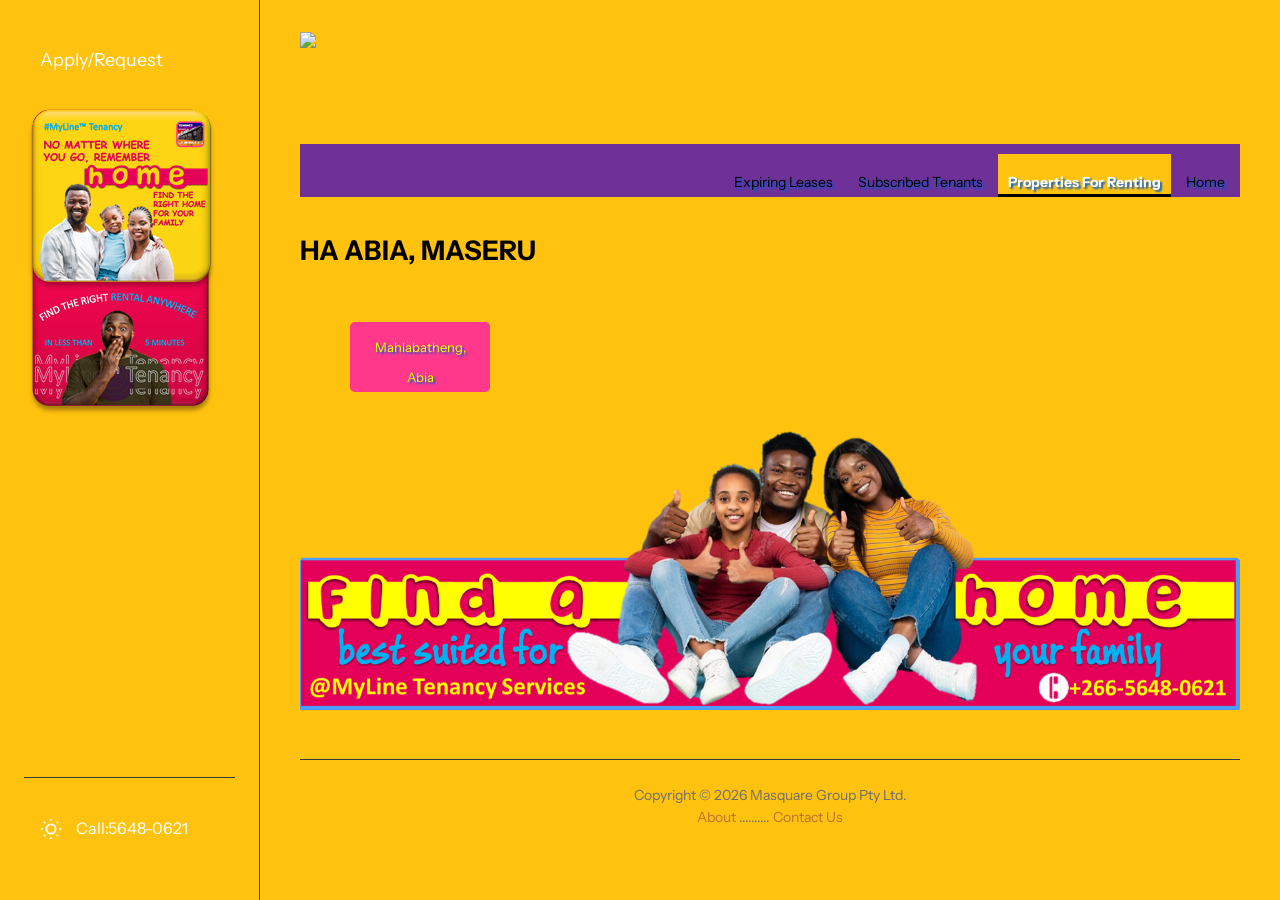
==== commit 96a86278: "Refactor properties.html for improved structure" ====
--- a/properties.html
+++ b/properties.html
@@ -101,7 +101,7 @@
                                 <li>
                                     <a href="mahlabathengabiaproperties.html">Mahlabatheng, Abia</a>
                                 </li>
-                                <li>
+                                <!--<li>
                                     <a href="morenengabiaproperties.html">Moreneng, Abia</a>
                                 </li>
                                 <li>
@@ -139,7 +139,7 @@
                                 </li>
                                 <li>
                                     <a href="joeleproperties.html">Ha Joele, Abia</a>
-                                </li>
+                                </li>-->
                             </ul>
                         </div>
                 </div>
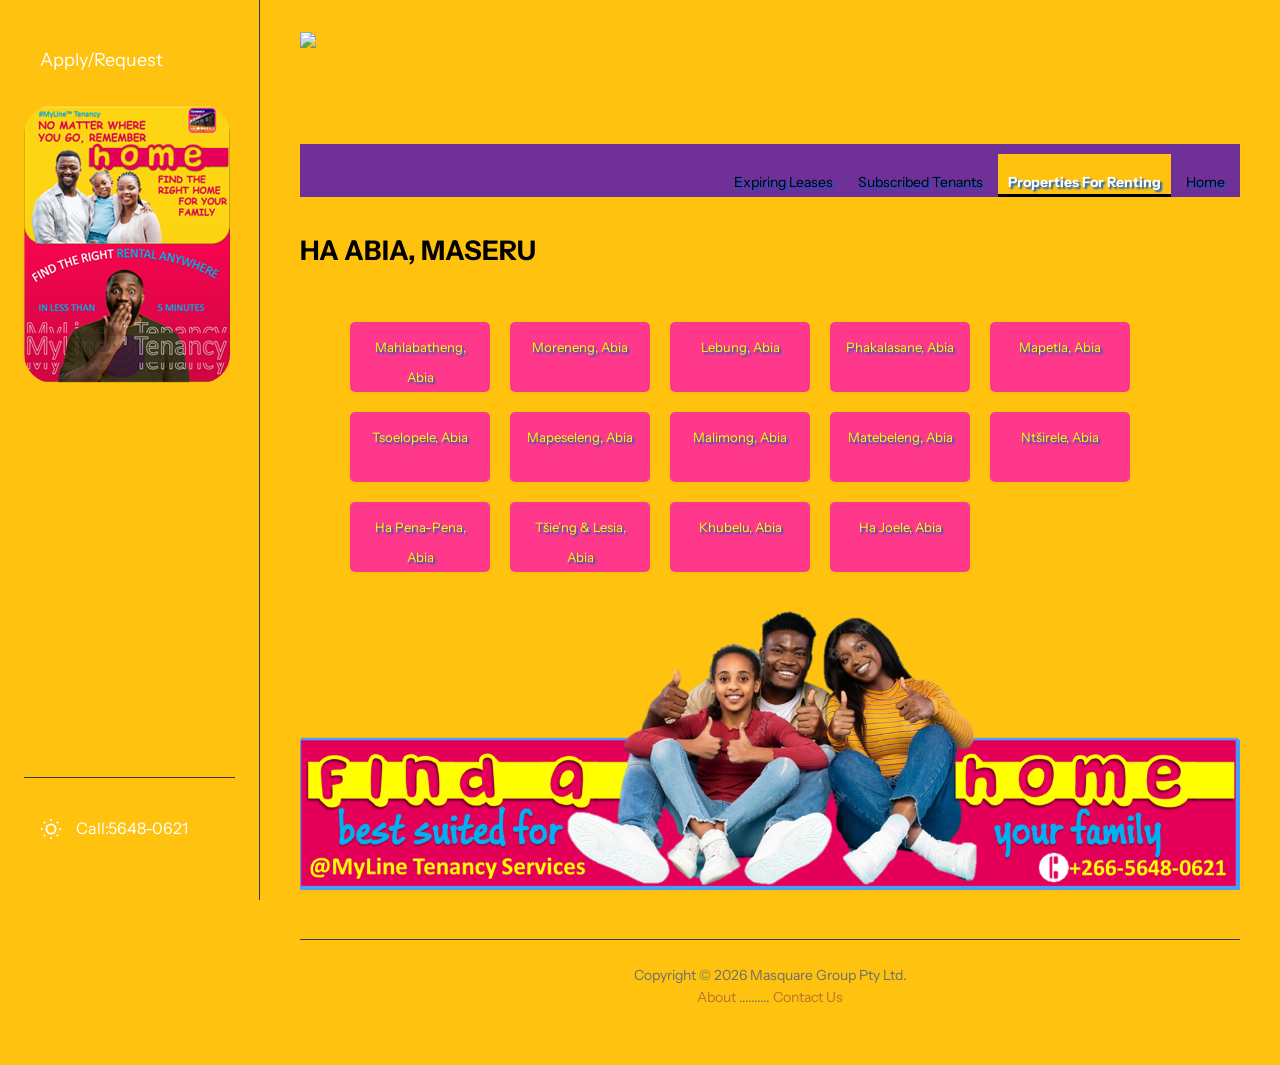
==== commit 3101b570: "Refactor properties.html structure and content" ====
--- a/properties.html
+++ b/properties.html
@@ -101,7 +101,7 @@
                                 <li>
                                     <a href="mahlabathengabiaproperties.html">Mahlabatheng, Abia</a>
                                 </li>
-                                <!--<li>
+                                <li>
                                     <a href="morenengabiaproperties.html">Moreneng, Abia</a>
                                 </li>
                                 <li>
@@ -139,7 +139,7 @@
                                 </li>
                                 <li>
                                     <a href="joeleproperties.html">Ha Joele, Abia</a>
-                                </li>-->
+                                </li>
                             </ul>
                         </div>
                 </div>
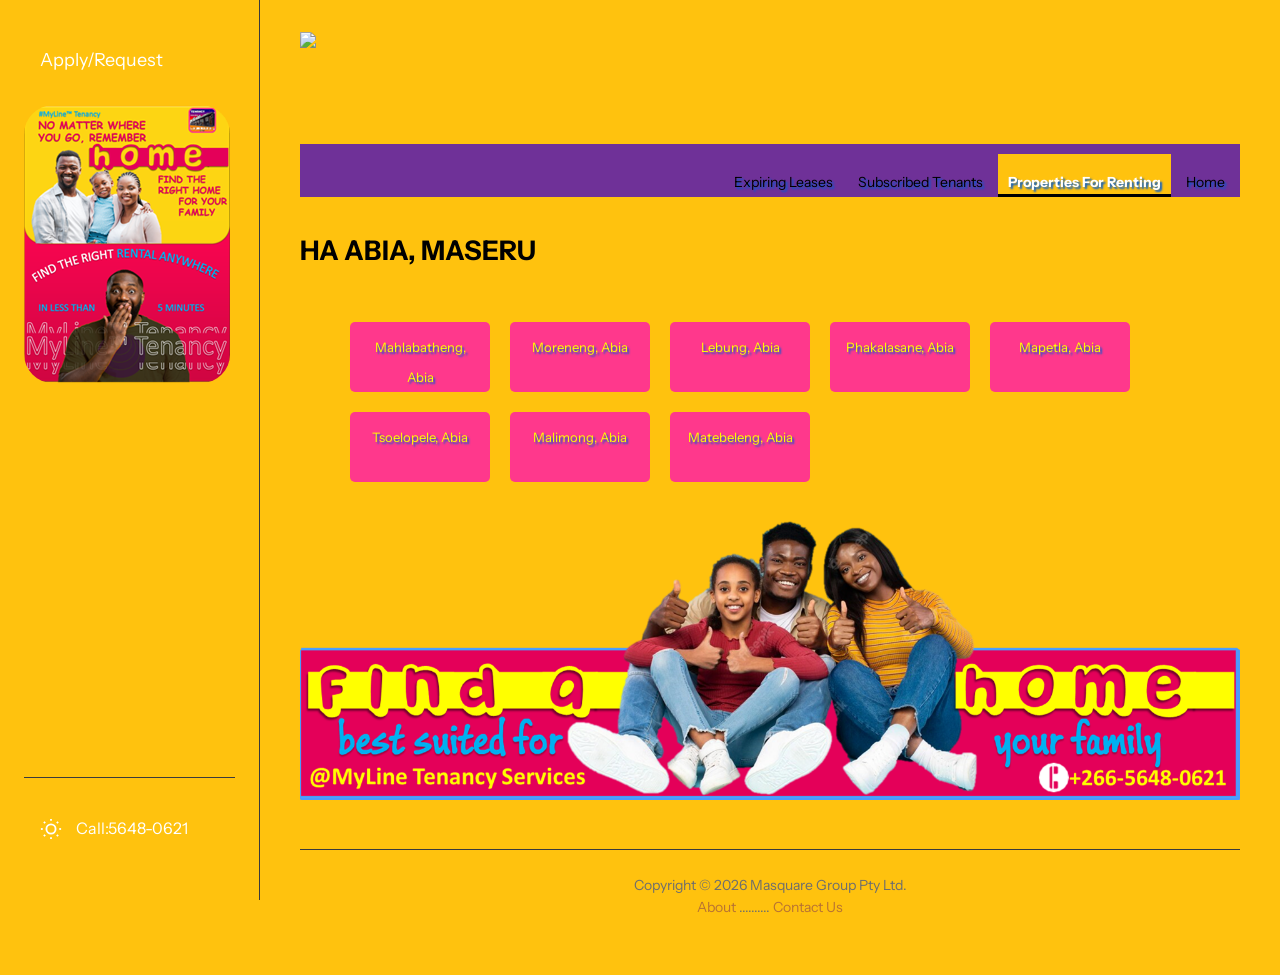
==== commit f334c0a9: "Update properties.html" ====
--- a/properties.html
+++ b/properties.html
@@ -116,16 +116,16 @@
                                 <li>
                                     <a href="tsoelopeleproperties.html">Tsoelopele, Abia</a>
                                 </li>
-                                <li>
+                                <!--<li>
                                     <a href="mapeselengproperties.html">Mapeseleng, Abia</a>
-                                </li>
+                                </li>-->
                                 <li>
                                     <a href="malimongproperties.html">Malimong, Abia</a>
                                 </li>
                                 <li>
                                     <a href="matebelengproperties.html">Matebeleng, Abia</a>
                                 </li>
-                                <li>
+                                <!--<li>
                                     <a href="ntshireleabiaproperties.html">Ntširele, Abia</a>
                                 </li>
                                 <li>
@@ -139,7 +139,7 @@
                                 </li>
                                 <li>
                                     <a href="joeleproperties.html">Ha Joele, Abia</a>
-                                </li>
+                                </li>-->
                             </ul>
                         </div>
                 </div>
